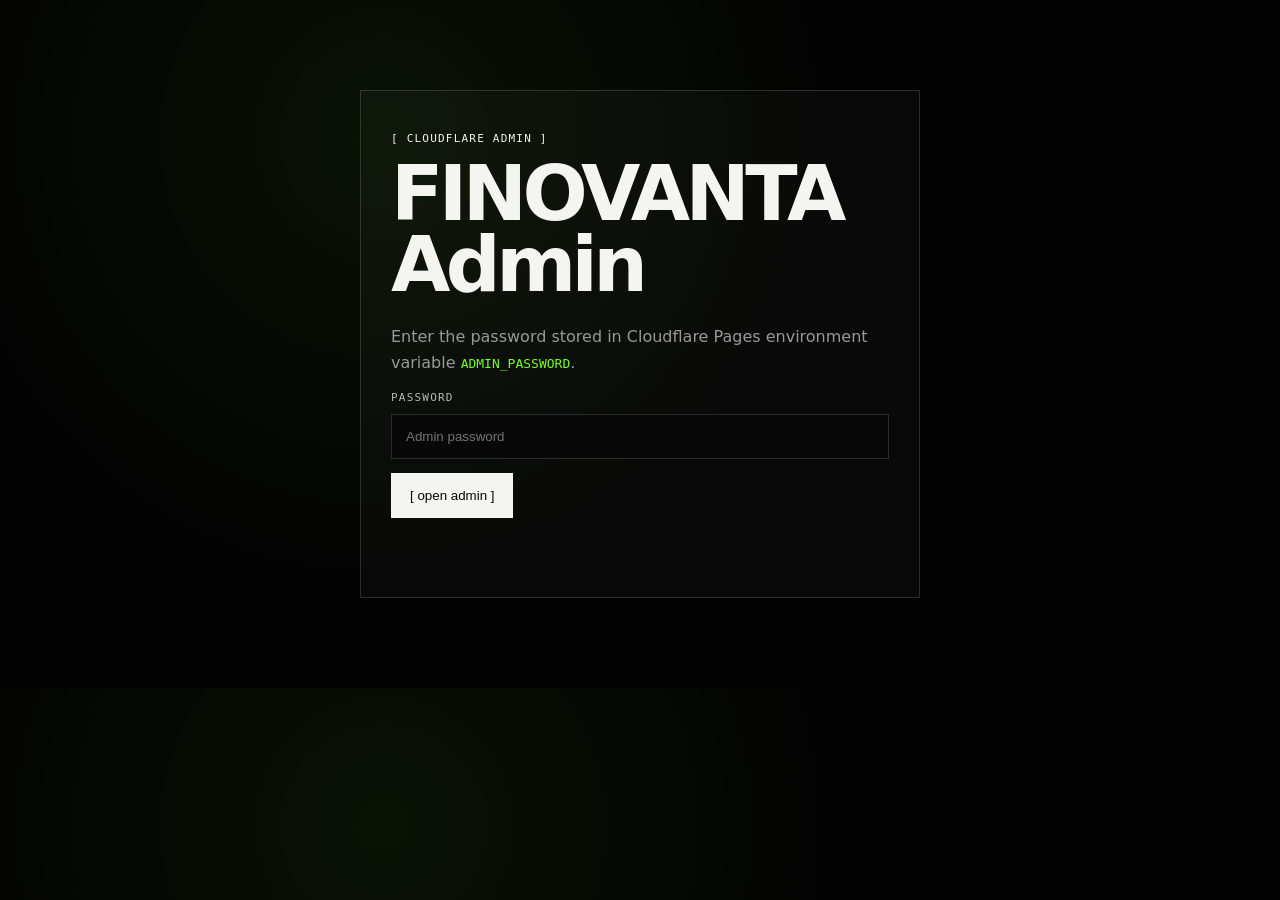
==== admin/index.html @ 02cfaa24 "Add files via upload" ====
<!doctype html>
<html lang="en">
<head>
  <meta charset="utf-8">
  <meta name="viewport" content="width=device-width,initial-scale=1">
  <title>FINOVANTA Admin</title>
  <link rel="stylesheet" href="admin.css">
  <link rel="icon" href="../assets/favicon-uploaded.png" type="image/png">
</head>
<body>
  <main class="admin-shell">
    <section class="admin-panel login-panel" id="loginPanel">
      <p class="eyebrow">[ cloudflare admin ]</p>
      <h1>FINOVANTA Admin</h1>
      <p class="muted">Enter the password stored in Cloudflare Pages environment variable <code>ADMIN_PASSWORD</code>.</p>
      <label>Password<input id="passwordInput" type="password" placeholder="Admin password"></label>
      <button id="loginButton">[ open admin ]</button>
      <p class="status" id="loginStatus"></p>
    </section>

    <section class="admin-panel hidden" id="dashboard">
      <div class="topbar">
        <div>
          <p class="eyebrow">[ content control ]</p>
          <h1>Website editor</h1>
        </div>
        <a href="../index.html">Open site →</a>
      </div>

      <div class="tabs">
        <button class="active" data-tab="contentTab">Content</button>
        <button data-tab="requestsTab">Requests</button>
      </div>

      <section id="contentTab" class="tab active">
        <h2>Hero</h2>
        <div class="grid two">
          <label>Eyebrow<input id="siteEyebrow"></label>
          <label>Brand<input id="siteBrand"></label>
        </div>
        <label>Hero title<textarea id="heroTitle" rows="2"></textarea></label>
        <label>Hero text<textarea id="heroText" rows="4"></textarea></label>
        <label>Root note<textarea id="rootNote" rows="3"></textarea></label>

        <div class="section-row">
          <h2>Services</h2>
          <button id="addService">[ add service ]</button>
        </div>
        <div id="servicesEditor"></div>

        <div class="actions">
          <button id="saveButton">[ save changes ]</button>
          <button id="downloadButton">[ download content.json ]</button>
        </div>
        <p class="status" id="saveStatus"></p>
      </section>

      <section id="requestsTab" class="tab">
        <div class="section-row">
          <h2>Contact requests</h2>
          <button id="reloadRequests">[ reload ]</button>
        </div>
        <div id="requestsList" class="requests-list"></div>
      </section>
    </section>
  </main>
  <script src="admin.js"></script>
</body>
</html>
---- admin/admin.css ----
:root{
  --bg:#030303;
  --fg:#f4f4f0;
  --muted:#999;
  --line:rgba(255,255,255,.14);
  --green:#79ff23;
  --mono:"IBM Plex Mono",Consolas,monospace;
  --font:Inter,system-ui,-apple-system,Segoe UI,sans-serif;
}
*{box-sizing:border-box}
body{margin:0;background:#030303;color:var(--fg);font-family:var(--font);background-image:radial-gradient(circle at 30% 20%,rgba(121,255,35,.06),transparent 28rem)}
.admin-shell{width:min(1180px,calc(100% - 32px));margin:42px auto}
.admin-panel{border:1px solid var(--line);background:rgba(255,255,255,.025);padding:30px}
.login-panel{max-width:560px;margin:10vh auto}
.hidden{display:none!important}
.eyebrow,.status,label,.tabs button,.actions button,.section-row button,.topbar a{font-family:var(--mono);text-transform:uppercase;letter-spacing:.11em;font-size:11px}
h1{font-size:clamp(42px,6vw,78px);line-height:.92;letter-spacing:-.06em;margin:14px 0 24px}
h2{font-size:28px;letter-spacing:-.04em;margin:28px 0 16px}
.muted{color:var(--muted);line-height:1.6}
code{color:var(--green)}
label{display:grid;gap:10px;margin:14px 0;color:#b9b9b9}
input,textarea{width:100%;background:#080808;border:1px solid var(--line);color:var(--fg);padding:14px;outline:none}
textarea{resize:vertical}
input:focus,textarea:focus{border-color:rgba(121,255,35,.65)}
button,.topbar a{border:1px solid var(--line);background:#f4f4f0;color:#050505;padding:14px 18px;cursor:pointer;text-decoration:none}
button:hover,.topbar a:hover{transform:translateY(-1px)}
.topbar,.section-row,.actions{display:flex;justify-content:space-between;gap:18px;align-items:center}
.tabs{display:flex;gap:10px;border-bottom:1px solid var(--line);margin:24px 0}
.tabs button{background:transparent;color:#aaa;border:0;border-bottom:1px solid transparent}
.tabs button.active{color:var(--fg);border-bottom-color:var(--green)}
.tab{display:none}
.tab.active{display:block}
.grid.two{display:grid;grid-template-columns:1fr 1fr;gap:16px}
.service-edit{border:1px solid var(--line);padding:20px;margin:16px 0;background:rgba(255,255,255,.02)}
.service-edit header{display:flex;justify-content:space-between;gap:14px;align-items:center;margin-bottom:12px}
.service-edit header strong{font-family:var(--mono);letter-spacing:.08em;text-transform:uppercase;font-size:12px;color:var(--green)}
.service-edit header button{background:transparent;color:#ff9b9b}
.status{min-height:20px;color:var(--green);margin-top:18px}
.requests-list{display:grid;gap:12px}
.request-item{border:1px solid var(--line);padding:18px;background:rgba(255,255,255,.02)}
.request-item header{display:flex;justify-content:space-between;gap:12px;color:var(--green);font-family:var(--mono);font-size:11px;text-transform:uppercase;letter-spacing:.08em}
.request-item p{color:#d0d0d0;line-height:1.55;white-space:pre-wrap}
@media(max-width:720px){.grid.two,.topbar,.section-row,.actions{display:grid;grid-template-columns:1fr}}
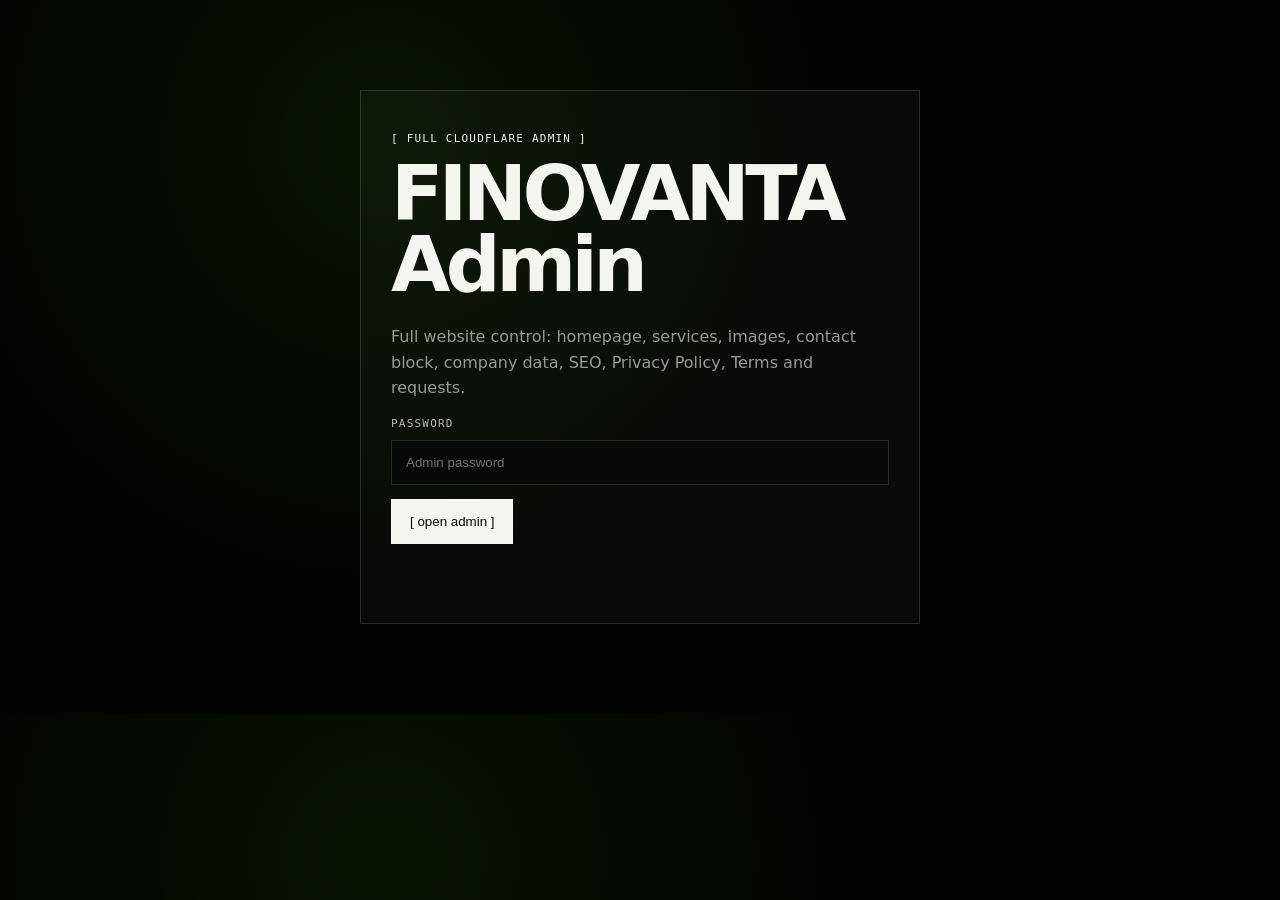
==== commit 5d0ac281: "Add files via upload" ====
--- a/admin/index.html
+++ b/admin/index.html
@@ -5,14 +5,14 @@
   <meta name="viewport" content="width=device-width,initial-scale=1">
   <title>FINOVANTA Admin</title>
   <link rel="stylesheet" href="admin.css">
-  <link rel="icon" href="../assets/favicon-uploaded.png" type="image/png">
+  <link rel="icon" href="../favicon.ico" sizes="any">
 </head>
 <body>
   <main class="admin-shell">
     <section class="admin-panel login-panel" id="loginPanel">
-      <p class="eyebrow">[ cloudflare admin ]</p>
+      <p class="eyebrow">[ full cloudflare admin ]</p>
       <h1>FINOVANTA Admin</h1>
-      <p class="muted">Enter the password stored in Cloudflare Pages environment variable <code>ADMIN_PASSWORD</code>.</p>
+      <p class="muted">Full website control: homepage, services, images, contact block, company data, SEO, Privacy Policy, Terms and requests.</p>
       <label>Password<input id="passwordInput" type="password" placeholder="Admin password"></label>
       <button id="loginButton">[ open admin ]</button>
       <p class="status" id="loginStatus"></p>
@@ -21,38 +21,107 @@
     <section class="admin-panel hidden" id="dashboard">
       <div class="topbar">
         <div>
-          <p class="eyebrow">[ content control ]</p>
+          <p class="eyebrow">[ control center ]</p>
           <h1>Website editor</h1>
         </div>
-        <a href="../index.html">Open site →</a>
+        <div class="top-actions">
+          <a href="../index.html" target="_blank">Open site →</a>
+          <button id="saveTop">[ save all ]</button>
+        </div>
       </div>
 
       <div class="tabs">
-        <button class="active" data-tab="contentTab">Content</button>
+        <button class="active" data-tab="homeTab">Home</button>
+        <button data-tab="servicesTab">Services</button>
+        <button data-tab="legalTab">Legal</button>
+        <button data-tab="companyTab">Company</button>
+        <button data-tab="seoTab">SEO</button>
         <button data-tab="requestsTab">Requests</button>
+        <button data-tab="rawTab">Raw JSON</button>
       </div>
 
-      <section id="contentTab" class="tab active">
+      <section id="homeTab" class="tab active">
         <h2>Hero</h2>
         <div class="grid two">
+          <label>Brand<input id="siteBrand"></label>
           <label>Eyebrow<input id="siteEyebrow"></label>
-          <label>Brand<input id="siteBrand"></label>
         </div>
         <label>Hero title<textarea id="heroTitle" rows="2"></textarea></label>
         <label>Hero text<textarea id="heroText" rows="4"></textarea></label>
+        <div class="grid two">
+          <label>Primary button<input id="primaryButton"></label>
+          <label>Secondary button<input id="secondaryButton"></label>
+        </div>
         <label>Root note<textarea id="rootNote" rows="3"></textarea></label>
 
+        <h2>Vision section</h2>
+        <div class="grid two">
+          <label>Section code<input id="visionCode"></label>
+          <label>Title<input id="visionTitle"></label>
+        </div>
+        <label>Text<textarea id="visionText" rows="4"></textarea></label>
+
+        <h2>Catalog heading</h2>
+        <div class="grid two">
+          <label>Section code<input id="catalogCode"></label>
+          <label>Title<input id="catalogTitle"></label>
+        </div>
+
+        <h2>Operations section</h2>
+        <div class="grid two">
+          <label>Section code<input id="operationsCode"></label>
+          <label>Title<input id="operationsTitle"></label>
+        </div>
+        <label>Steps, one per line: title | text<textarea id="operationsStepsEditor" rows="5"></textarea></label>
+        <label>Terminal lines, one per line: key | value<textarea id="terminalEditor" rows="6"></textarea></label>
+
+        <h2>Contact section</h2>
+        <div class="grid two">
+          <label>Section code<input id="contactCode"></label>
+          <label>Title<input id="contactTitle"></label>
+        </div>
+        <label>Text<textarea id="contactText" rows="3"></textarea></label>
+        <label>Note<textarea id="contactNote" rows="2"></textarea></label>
+        <label>Success message<textarea id="contactSuccess" rows="2"></textarea></label>
+      </section>
+
+      <section id="servicesTab" class="tab">
         <div class="section-row">
           <h2>Services</h2>
           <button id="addService">[ add service ]</button>
         </div>
         <div id="servicesEditor"></div>
+      </section>
 
-        <div class="actions">
-          <button id="saveButton">[ save changes ]</button>
-          <button id="downloadButton">[ download content.json ]</button>
+      <section id="legalTab" class="tab">
+        <h2>Privacy Policy</h2>
+        <p class="muted">HTML is allowed. Use headings, paragraphs, lists and links.</p>
+        <textarea id="privacyHtml" rows="24" class="code-editor"></textarea>
+
+        <h2>Terms of Service</h2>
+        <textarea id="termsHtml" rows="24" class="code-editor"></textarea>
+      </section>
+
+      <section id="companyTab" class="tab">
+        <h2>Company data</h2>
+        <div class="grid two">
+          <label>Legal form<input id="companyLegalForm"></label>
+          <label>SIREN<input id="companySiren"></label>
+          <label>Base<input id="companyBase"></label>
+          <label>Email<input id="companyEmail"></label>
+          <label>Address<input id="companyAddress"></label>
+          <label>TVA<input id="companyTva"></label>
+          <label>Phone<input id="companyPhone"></label>
         </div>
-        <p class="status" id="saveStatus"></p>
+        <label>Activity<input id="companyActivity"></label>
+      </section>
+
+      <section id="seoTab" class="tab">
+        <h2>SEO / Browser titles</h2>
+        <label>Home title<input id="seoHomeTitle"></label>
+        <label>Home description<textarea id="seoHomeDescription" rows="3"></textarea></label>
+        <label>Privacy title<input id="seoPrivacyTitle"></label>
+        <label>Terms title<input id="seoTermsTitle"></label>
       </section>
 
       <section id="requestsTab" class="tab">
@@ -62,6 +131,22 @@
         </div>
         <div id="requestsList" class="requests-list"></div>
       </section>
+
+      <section id="rawTab" class="tab">
+        <h2>Raw content JSON</h2>
+        <p class="muted">Advanced mode. Edit carefully.</p>
+        <textarea id="rawJson" rows="30" class="code-editor"></textarea>
+        <div class="actions">
+          <button id="applyRawJson">[ apply raw json ]</button>
+          <button id="downloadButton">[ download content.json ]</button>
+        </div>
+      </section>
+
+      <div class="actions sticky-actions">
+        <button id="saveButton">[ save changes ]</button>
+        <button id="downloadButtonBottom">[ download content.json ]</button>
+      </div>
+      <p class="status" id="saveStatus"></p>
     </section>
   </main>
   <script src="admin.js"></script>
--- a/admin/admin.css
+++ b/admin/admin.css
@@ -41,3 +41,45 @@
 .request-item header{display:flex;justify-content:space-between;gap:12px;color:var(--green);font-family:var(--mono);font-size:11px;text-transform:uppercase;letter-spacing:.08em}
 .request-item p{color:#d0d0d0;line-height:1.55;white-space:pre-wrap}
 @media(max-width:720px){.grid.two,.topbar,.section-row,.actions{display:grid;grid-template-columns:1fr}}
+
+.image-admin{
+  display:grid;
+  grid-template-columns:220px 1fr;
+  gap:18px;
+  align-items:start;
+  margin:16px 0 20px;
+  border:1px solid var(--line);
+  padding:14px;
+  background:rgba(255,255,255,.018);
+}
+.image-preview{
+  aspect-ratio:4/3;
+  border:1px solid var(--line);
+  background:#020202;
+  overflow:hidden;
+}
+.image-preview img{
+  width:100%;
+  height:100%;
+  object-fit:cover;
+  display:block;
+}
+.small-note{
+  font-size:12px;
+  margin:8px 0 0;
+}
+input[type="file"]{
+  padding:11px;
+  cursor:pointer;
+}
+@media(max-width:720px){
+  .image-admin{
+    grid-template-columns:1fr;
+  }
+}
+
+.top-actions{display:flex;gap:10px;align-items:center}
+.code-editor{font-family:var(--mono);font-size:12px;line-height:1.55;min-height:360px}
+.sticky-actions{position:sticky;bottom:0;background:#050505;border-top:1px solid var(--line);padding:16px 0;margin-top:28px;z-index:5}
+#saveTop{background:transparent;color:var(--fg)}
+@media(max-width:720px){.top-actions{display:grid;grid-template-columns:1fr}.sticky-actions{position:static}}
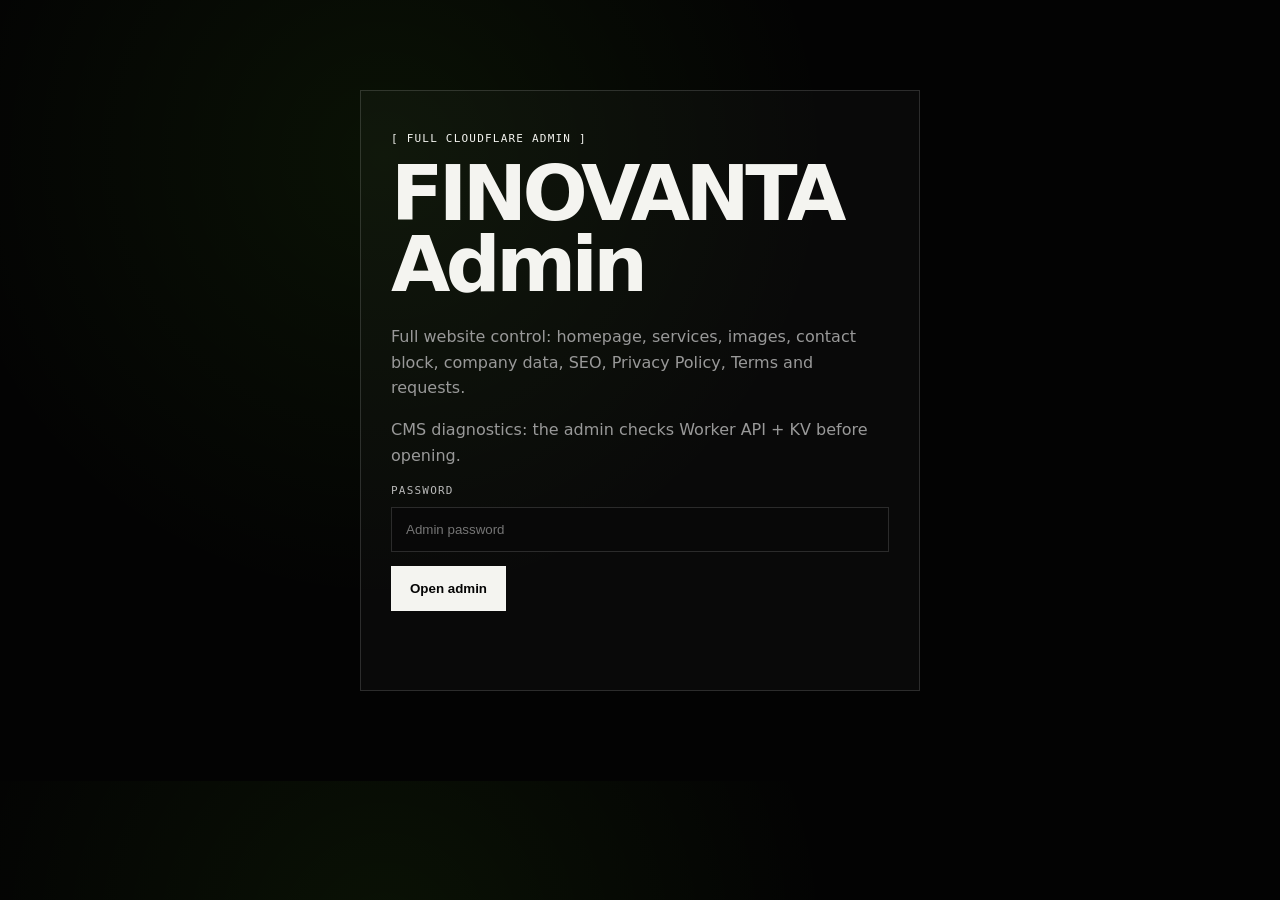
==== commit 84b8bd4b: "Add files via upload" ====
--- a/admin/index.html
+++ b/admin/index.html
@@ -12,9 +12,9 @@
     <section class="admin-panel login-panel" id="loginPanel">
       <p class="eyebrow">[ full cloudflare admin ]</p>
       <h1>FINOVANTA Admin</h1>
-      <p class="muted">Full website control: homepage, services, images, contact block, company data, SEO, Privacy Policy, Terms and requests.</p>
+      <p class="muted">Full website control: homepage, services, images, contact block, company data, SEO, Privacy Policy, Terms and requests.</p><p class="muted">CMS diagnostics: the admin checks Worker API + KV before opening.</p>
       <label>Password<input id="passwordInput" type="password" placeholder="Admin password"></label>
-      <button id="loginButton">[ open admin ]</button>
+      <button id="loginButton">Open admin</button>
       <p class="status" id="loginStatus"></p>
     </section>
 
@@ -26,7 +26,7 @@
         </div>
         <div class="top-actions">
           <a href="../index.html" target="_blank">Open site →</a>
-          <button id="saveTop">[ save all ]</button>
+          <button id="saveTop">Save changes</button>
         </div>
       </div>
 
@@ -88,7 +88,7 @@
       <section id="servicesTab" class="tab">
         <div class="section-row">
           <h2>Services</h2>
-          <button id="addService">[ add service ]</button>
+          <button id="addService">Add service</button>
         </div>
         <div id="servicesEditor"></div>
       </section>
@@ -127,7 +127,7 @@
       <section id="requestsTab" class="tab">
         <div class="section-row">
           <h2>Contact requests</h2>
-          <button id="reloadRequests">[ reload ]</button>
+          <button id="reloadRequests">Reload</button>
         </div>
         <div id="requestsList" class="requests-list"></div>
       </section>
@@ -137,14 +137,13 @@
         <p class="muted">Advanced mode. Edit carefully.</p>
         <textarea id="rawJson" rows="30" class="code-editor"></textarea>
         <div class="actions">
-          <button id="applyRawJson">[ apply raw json ]</button>
-          <button id="downloadButton">[ download content.json ]</button>
+          <button id="applyRawJson">Apply raw JSON</button>
+          <button id="downloadButton">Backup content.json</button>
         </div>
       </section>
 
       <div class="actions sticky-actions">
-        <button id="saveButton">[ save changes ]</button>
-        <button id="downloadButtonBottom">[ download content.json ]</button>
+        <button id="saveButton">Save changes</button>
       </div>
       <p class="status" id="saveStatus"></p>
     </section>
--- a/admin/admin.css
+++ b/admin/admin.css
@@ -83,3 +83,24 @@
 .sticky-actions{position:sticky;bottom:0;background:#050505;border-top:1px solid var(--line);padding:16px 0;margin-top:28px;z-index:5}
 #saveTop{background:transparent;color:var(--fg)}
 @media(max-width:720px){.top-actions{display:grid;grid-template-columns:1fr}.sticky-actions{position:static}}
+
+/* Admin UX refinements */
+#loginButton,
+#saveButton,
+#saveTop{
+  font-weight:700;
+}
+#saveButton,
+#saveTop{
+  background:var(--green);
+  color:#050505;
+  border-color:var(--green);
+}
+#downloadButton,
+#downloadButtonBottom,
+#applyRawJson,
+#reloadRequests,
+#addService{
+  background:#f4f4f0;
+  color:#050505;
+}
